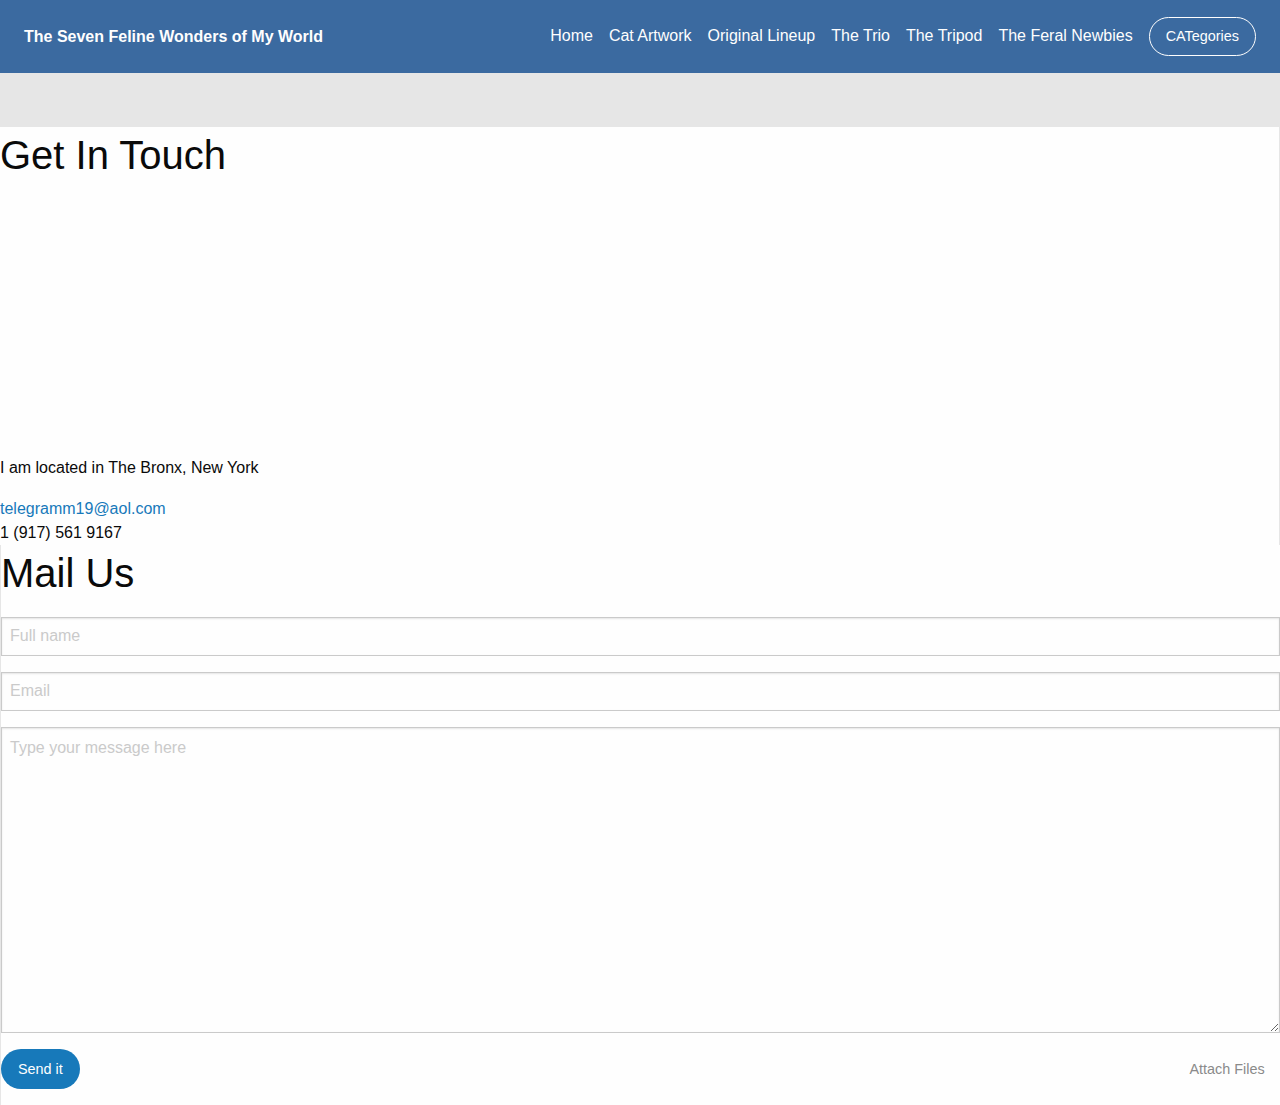
==== Website/index.html @ fdd69669 "Home Page Graphic Change" ====
<!doctype html>
<html ng-app class="no-js" lang="en" dir="ltr">
  <head>
    <meta charset="utf-8">
    <meta http-equiv="x-ua-compatible" content="ie=edge">
    <meta name="viewport" content="width=device-width, initial-scale=1.0">
    <title>Seven Feline Wonders of My World</title>
    <link rel="stylesheet" href="css/foundation.css">
    <link rel="stylesheet" href="css/app.css">
    <link rel="stylesheet" href="css/nav.css">
    <link rel="stylesheet" href="css/header.css">
    <link rel="stylesheet" href="css/content.css">
    <link rel="stylesheet" href="css/footer.css">
    <script src="js/vendor/angular.js"></script>
  </head>
  <body>
<!--*Begin Nav-->
<nav class="top-bar topbar-responsive">
  <div class="top-bar-title">
    <span data-responsive-toggle="topbar-responsive" data-hide-for="medium">
      <button class="menu-icon" type="button" data-toggle></button>
    </span>
    <a class="topbar-responsive-logo" href="#"><strong>The Seven Feline Wonders of My World</strong></a>
  </div>
  <div id="topbar-responsive" class="topbar-responsive-links">
    <div class="top-bar-right">
      <ul class="menu simple vertical medium-horizontal">
        <li><a href="#">Home</a></li>
        <li><a href="Cat Artwork/index.html">Cat Artwork</a></li>
        <li><a href="Original Lineup/index.html">Original Lineup</a></li>
        <li><a href="The Trio/index.html">The Trio</a></li>
        <li><a href="The Tripod/index.html">The Tripod</a></li>
        <li><a href="The Feral Newbies/index.html">The Feral Newbies</a></li>
        <li>
          <button type="button" class="button hollow topbar-responsive-button">CATegories</button>
        </li>
      </ul>
    </div>
  </div>
</nav>



<!--*End Nav-->


<!--*Begin Header-->
<div class="hero background">

  <div class="top-content-section">
    <div class="top-bar">
      <div class="top-bar-left">
        <ul class="menu">
          <li class="menu-text"><img src="images/egyptiancathomepagenew.jpg" alt=""></li>
          <li><a href="#"></a></li>
          <li><a href="#"></a></li>
          <li><a href="#"></a></li>
        </ul>
      </div>
    </div>
  </div>

<!--*End Header-->


<!--*Begin Content-->


<!--*End Content-->

<!--*Begin Footer-->
<section class="contact-us-section">
  <div class="row medium-unstack">
    <div class="columns contact-us-section-left">
      <h2 class="contact-us-header">Get In Touch</h2>
      <div class="responsive-embed">
        <img src="https://maps.googleapis.com/maps/api/staticmap?center=bronx,+ny&zoom=13&scale=1&size=600x300&maptype=roadmap&format=png&visual_refresh=true&markers=size:mid%7Ccolor:0xff0000%7Clabel:1%7Cbronx,+ny" alt="" alt=""/>
      </div>


        <p align "left">I am located in The Bronx, New York</p>
        <li class="email"><a href="mailto:">telegramm19@aol.com</a></li>
        <li class="phone">1 (917) 561 9167

        </li>
      </ul>
    </div>
    <div class="columns contact-us-section-right">
      <h2 class="contact-us-header">Mail Us</h2>
      <form class="contact-us-form">
        <input type="text" placeholder="Full name">
        <input type="email" placeholder="Email">
        <textarea name="message" id="" rows="12" placeholder="Type your message here"></textarea>
        <div class="contact-us-form-actions">
          <input type="submit" class="button" value="Send it" />
          <div>
            <label for="FileUpload" class="button contact-us-file-button">Attach Files</label>
            <input type="file" id="FileUpload" class="show-for-sr">
          </div>
        </div>
      </form>
    </div>
  </div>
</section>
<!--*End Footer-->


    <script src="js/vendor/jquery.js"></script>
    <script src="js/vendor/what-input.js"></script>
    <script src="js/vendor/foundation.js"></script>
    <script src="js/app.js"></script>
  </body>
</html>
---- Website/css/nav.css ----
.topbar-responsive {
  background: #3B6AA0		;
  padding: 1rem 1.5rem;
}

.topbar-responsive .topbar-responsive-logo {
  color: #fefefe;
  vertical-align: middle;
}

.topbar-responsive .menu {
  background: #3B6AA0		;
}

.topbar-responsive .menu li:last-of-type {
  margin-right: 0;
}

.topbar-responsive .menu a {
  color: #fefefe;
  transition: color 0.15s ease-in;
}

.topbar-responsive .menu a:hover {
  color: #c6d1d8;
}

@media screen and (max-width: 39.9375em) {
  .topbar-responsive .menu a {
    padding: 0.875rem 0;
  }
}

.topbar-responsive .menu .topbar-responsive-button {
  color: #fefefe;
  border-color: #fefefe;
  border-radius: 5000px;
  transition: color 0.15s ease-in, border-color 0.15s ease-in;
}

.topbar-responsive .menu .topbar-responsive-button:hover {
  color: #c6d1d8;
  border-color: #c6d1d8;
}

@media screen and (max-width: 39.9375em) {
  .topbar-responsive .menu .topbar-responsive-button {
    width: 100%;
    margin: 0.875rem 0;
  }
}

@media screen and (max-width: 39.9375em) {
  .topbar-responsive {
    padding: 0.75rem;
  }
  .topbar-responsive .top-bar-title {
    position: relative;
    width: 100%;
  }
  .topbar-responsive .top-bar-title span {
    position: absolute;
    right: 0;
    border: 1px solid #fefefe;
    border-radius: 5px;
    padding: 0.25rem 0.45rem;
    top: 50%;
    -webkit-transform: translateY(-50%);
        -ms-transform: translateY(-50%);
            transform: translateY(-50%);
  }
  .topbar-responsive .top-bar-title span .menu-icon {
    margin-bottom: 4px;
  }
}

@-webkit-keyframes fadeIn {
  from {
    opacity: 0;
  }
  to {
    opacity: 1;
  }
}

@keyframes fadeIn {
  from {
    opacity: 0;
  }
  to {
    opacity: 1;
  }
}

@-webkit-keyframes slideDown {
  0% {
    -webkit-transform: translateY(-100%);
            transform: translateY(-100%);
  }
  100% {
    -webkit-transform: translateY(0%);
            transform: translateY(0%);
  }
}

@keyframes slideDown {
  0% {
    -webkit-transform: translateY(-100%);
            transform: translateY(-100%);
  }
  100% {
    -webkit-transform: translateY(0%);
            transform: translateY(0%);
  }
}

@media screen and (max-width: 39.9375em) {
  .topbar-responsive-links {
    -webkit-animation-fill-mode: both;
            animation-fill-mode: both;
    -webkit-animation-duration: 0.5s;
            animation-duration: 0.5s;
    width: 100%;
    -webkit-animation: fadeIn 1s ease-in;
            animation: fadeIn 1s ease-in;
  }
}
---- Website/css/header.css ----
.hero-background {
  height: 100vh;
  display: -webkit-flex;
  display: -ms-flexbox;
  display: flex;
  -webkit-flex-direction: column;
      -ms-flex-direction: column;
          flex-direction: column;
  -webkit-align-items: center;
      -ms-flex-align: center;
          align-items: center;
  -webkit-justify-content: space-between;
      -ms-flex-pack: justify;
          justify-content: space-between;
  background: url<"https://kids.nationalgeographic.com/explore/cats-rule-in-ancient-egypt/_jcr_content/content/textimage/image.ngsversion.1414525489847.img.jpg">center center no-repeat;
  background-size: cover;
  }

.hero-full-screen .middle-content-section {
  text-align: center;
  color: #D4Af37	;
  text-shadow: 2px 2px 4px #000000;
}

.hero-full-screen .top-content-section {
  width: 100%;
}

.hero-full-screen .bottom-content-section {
  padding: 1rem;
}

.hero-full-screen .bottom-content-section {
  height: 2.75rem;
  width: 2.75rem;
  fill: #D4Af37	;
}

.hero-full-screen .top-bar {
  color:  #3B6AA0	 ;
}

.hero-full-screen .top-bar .menu {
  color:  #3B6AA0	 ;
}

.hero-full-screen .top-bar .menu-text {
  color: #D4Af37	;

}

.hero-full-screen .top-bar .menu li {
  display: -webkit-flex;
  display: -ms-flexbox;
  display: flex;
  -webkit-align-items: center;
      -ms-flex-align: center;f
          align-items: center;
}

.hero-full-screen .top-bar .menu a {
  color: #3B6AA0		;
  font-weight: bold;

}
---- Website/css/footer.css ----
.contact-us-section {
  padding: 0rem;
  background: #fefefe;
}

.contact-us-section .contact-us-section-left {
  padding-right: 0rem;
  border-bottom: 0px solid #e6e6e6;
  padding-bottom: 0rem;
  margin-bottom: 0rem;
}

@media print, screen and (min-width: 0em) {
  .contact-us-section .contact-us-section-left {
    border-right: 1px solid #e6e6e6;
    border-bottom: 0;
    padding-bottom: 0;
    margin-bottom: 0;
  }
}

.contact-us-section .contact-us-section-right {
  padding-left: 0rem;
}

@media print, screen and (min-width: 40em) {
  .contact-us-section .contact-us-section-right {
    border-left: 1px solid #e6e6e6;
  }
}

.contact-us-section .contact-us-header {
  margin-bottom: 1rem;
}

@media screen and (min-width: 40em) and (max-width: 74.9375em) {
  .contact-us-section .contact-us-header {
    font-size: 32px;
  }
}

.contact-us-section .responsive-embed {
  margin-bottom: 0;
  padding-bottom: 20%;
}

.contact-us-form input[type=text],
.contact-us-form input[type=email],
.contact-us-form textarea {
  margin-bottom: 1rem;
}

.contact-us-form-actions {
  display: -webkit-flex;
  display: -ms-flexbox;
  display: flex;
  -webkit-align-items: center;
      -ms-flex-align: center;
          align-items: center;
  -webkit-justify-content: space-between;
      -ms-flex-pack: justify;
          justify-content: space-between;
}

.contact-us-form-actions input[type=submit] {
  border-radius: 5000px;
  padding-left: 1rem;
  padding-right: 1rem;
}

.contact-us-form-actions .contact-us-file-button {
  background: transparent;
  color: #8a8a8a;
}

.contact-us-list {
  list-style-type: none;
  margin: 0;
}

.contact-us-list li a {
  color: #0a0a0a;
}

.contact-us-list li::before {
  margin-right: 1rem;
  font-size: 1rem;
  vertical-align: middle;
  color: #8a8a8a;
  font-family: 'FontAwesome';
}

.contact-us-list .address::before {
  content: '\f041';
  margin-left: 1rem;
  margin-right: 1rem;
}

.contact-us-list .email::before {
  content: '\f003';
}

.contact-us-list .phone::before {
  content: '\f098';
}
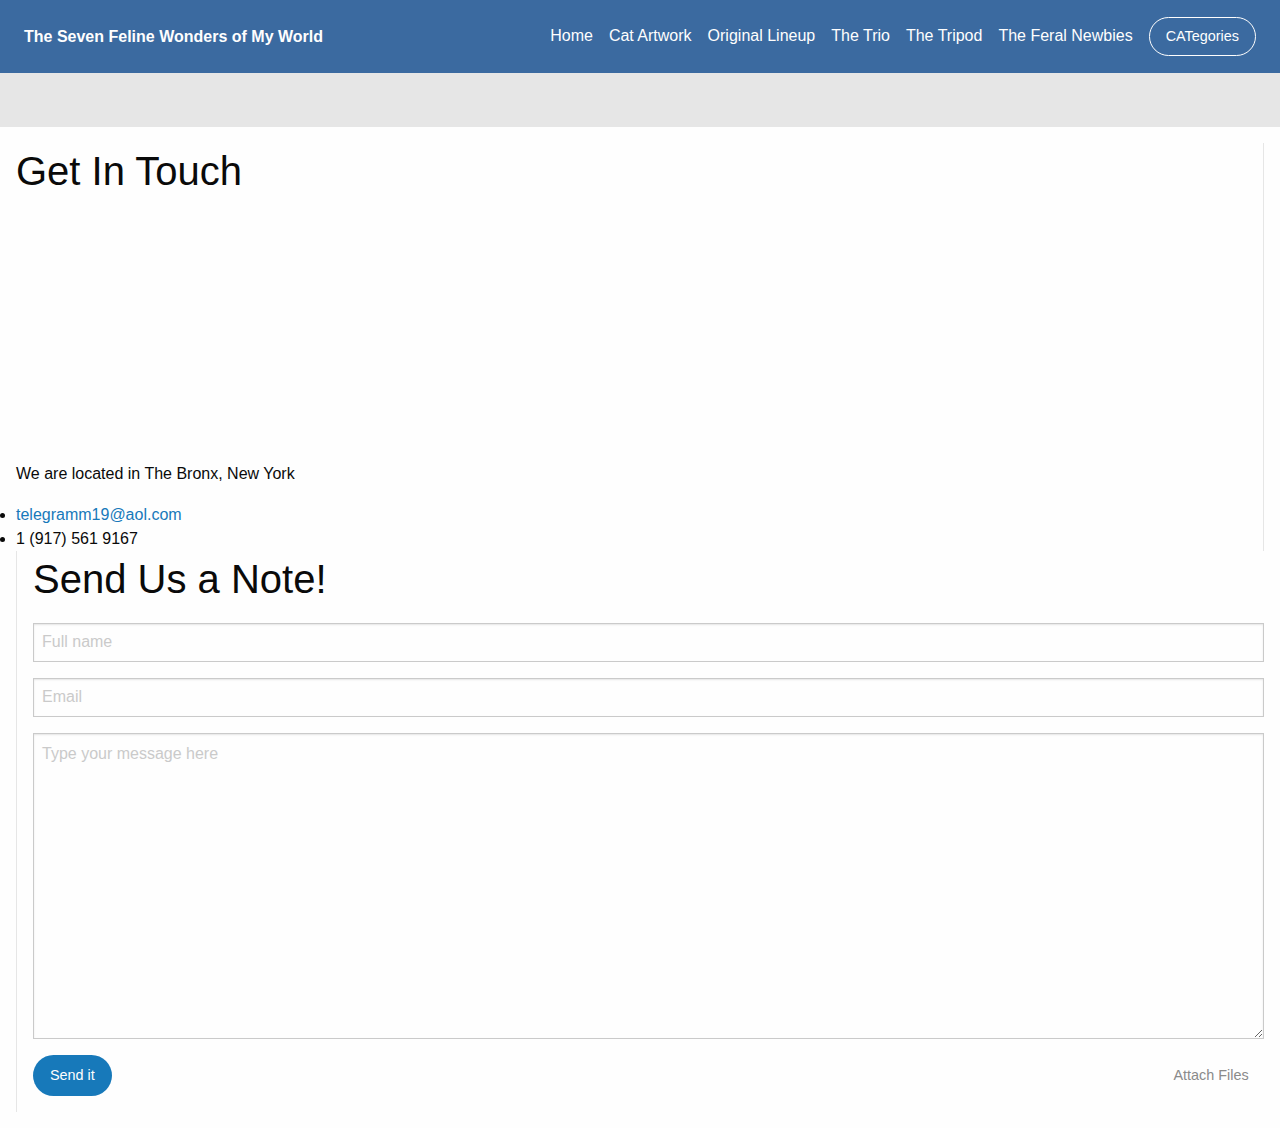
==== commit 35712a79: "creation of Original Lineup page" ====
--- a/Website/index.html
+++ b/Website/index.html
@@ -78,7 +78,7 @@
       </div>
 
 
-        <p align "left">I am located in The Bronx, New York</p>
+        <p align "left">We are located in The Bronx, New York</p>
         <li class="email"><a href="mailto:">telegramm19@aol.com</a></li>
         <li class="phone">1 (917) 561 9167
 
@@ -86,7 +86,7 @@
       </ul>
     </div>
     <div class="columns contact-us-section-right">
-      <h2 class="contact-us-header">Mail Us</h2>
+      <h2 class="contact-us-header">Send Us a Note!</h2>
       <form class="contact-us-form">
         <input type="text" placeholder="Full name">
         <input type="email" placeholder="Email">
--- a/Website/css/footer.css
+++ b/Website/css/footer.css
@@ -1,14 +1,14 @@
 
 .contact-us-section {
-  padding: 0rem;
+  padding: 1rem;
   background: #fefefe;
 }
 
 .contact-us-section .contact-us-section-left {
-  padding-right: 0rem;
-  border-bottom: 0px solid #e6e6e6;
-  padding-bottom: 0rem;
-  margin-bottom: 0rem;
+  padding-right: 1rem;
+  border-bottom: 1px solid #e6e6e6;
+  padding-bottom: 1rem;
+  margin-bottom: 1rem;
 }
 
 @media print, screen and (min-width: 0em) {
@@ -21,7 +21,7 @@
 }
 
 .contact-us-section .contact-us-section-right {
-  padding-left: 0rem;
+  padding-left: 1rem;
 }
 
 @media print, screen and (min-width: 40em) {
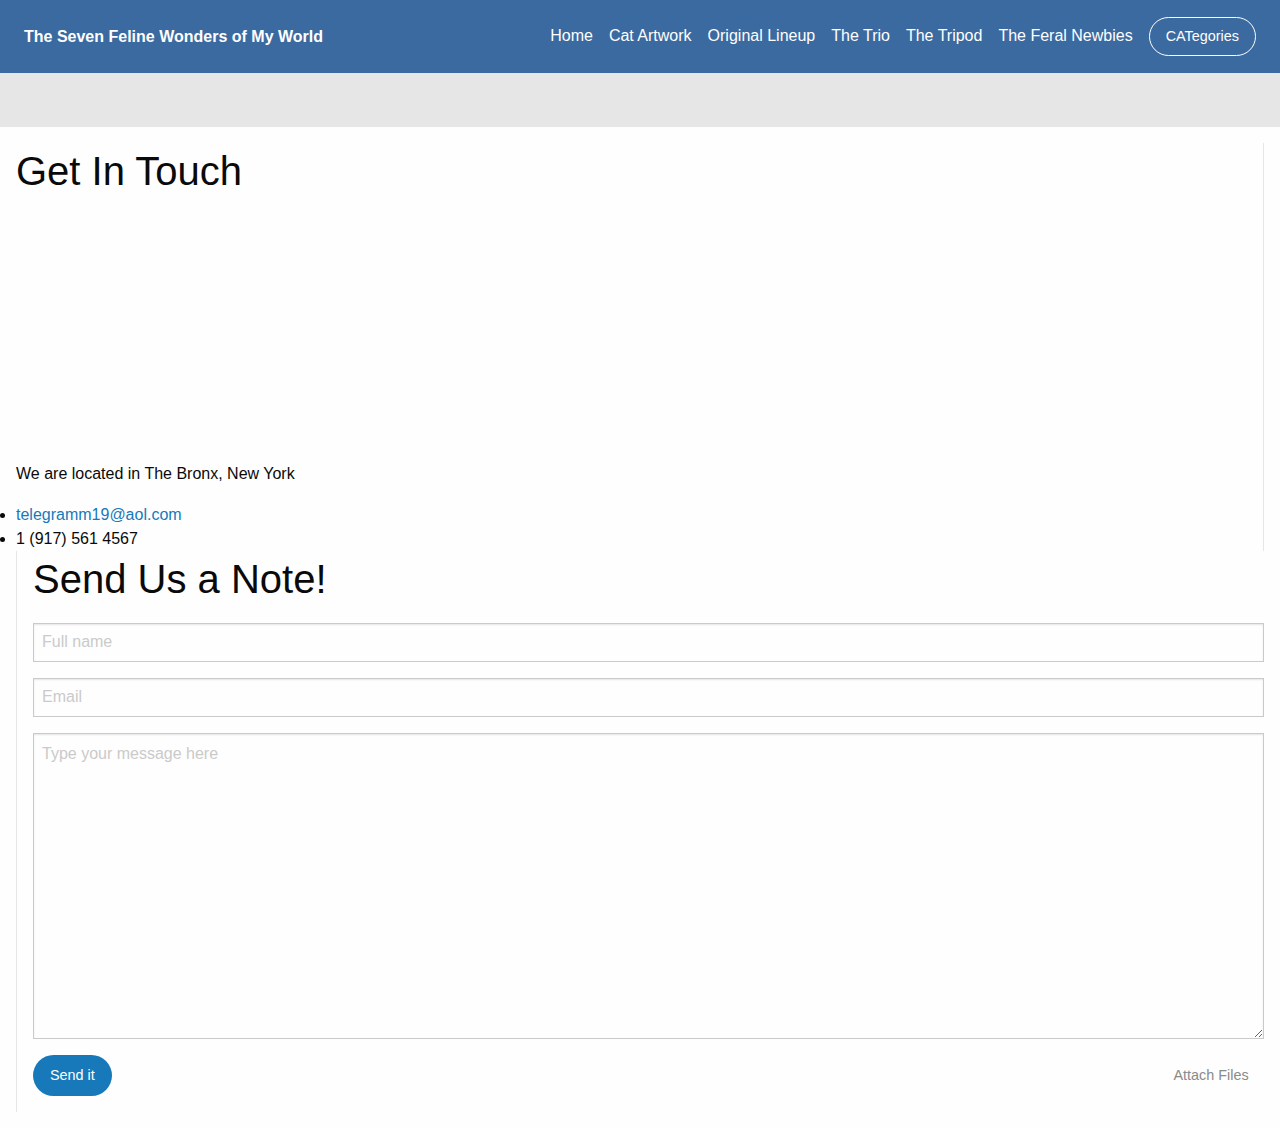
==== commit 89549471: "change phone number" ====
--- a/Website/index.html
+++ b/Website/index.html
@@ -1,4 +1,5 @@
 <!doctype html>
+
 <html ng-app class="no-js" lang="en" dir="ltr">
   <head>
     <meta charset="utf-8">
@@ -12,8 +13,16 @@
     <link rel="stylesheet" href="css/content.css">
     <link rel="stylesheet" href="css/footer.css">
     <script src="js/vendor/angular.js"></script>
-  </head>
-  <body>
+    </head>
+    <body style="background-color:#000000;">
+      <body>
+  <div id="page-wrap">
+    <!-- all websites HTML here -->
+  </div>
+</body>
+
+
+    </body>  <body>
 <!--*Begin Nav-->
 <nav class="top-bar topbar-responsive">
   <div class="top-bar-title">
@@ -65,7 +74,6 @@
 
 <!--*Begin Content-->
 
-
 <!--*End Content-->
 
 <!--*Begin Footer-->
@@ -80,7 +88,7 @@
 
         <p align "left">We are located in The Bronx, New York</p>
         <li class="email"><a href="mailto:">telegramm19@aol.com</a></li>
-        <li class="phone">1 (917) 561 9167
+        <li class="phone">1 (917) 561 4567
 
         </li>
       </ul>
--- a/Website/css/app.css
+++ b/Website/css/app.css
@@ -0,0 +1,4 @@
+#page-wrap {
+     width: 800px;
+     margin: 0 auto;
+}
--- a/Website/css/nav.css
+++ b/Website/css/nav.css
@@ -1,3 +1,7 @@
+#page-wrap {
+     width: 800px;
+     margin: 0 auto;
+}
 
 .topbar-responsive {
   background: #3B6AA0		;
--- a/Website/css/header.css
+++ b/Website/css/header.css
@@ -1,4 +1,7 @@
-
+#page-wrap {
+     width: 800px;
+     margin: 0 auto;
+}
 .hero-background {
   height: 100vh;
   display: -webkit-flex;
--- a/Website/css/footer.css
+++ b/Website/css/footer.css
@@ -1,3 +1,7 @@
+#page-wrap {
+     width: 800px;
+     margin: 0 auto;
+}
 
 .contact-us-section {
   padding: 1rem;
